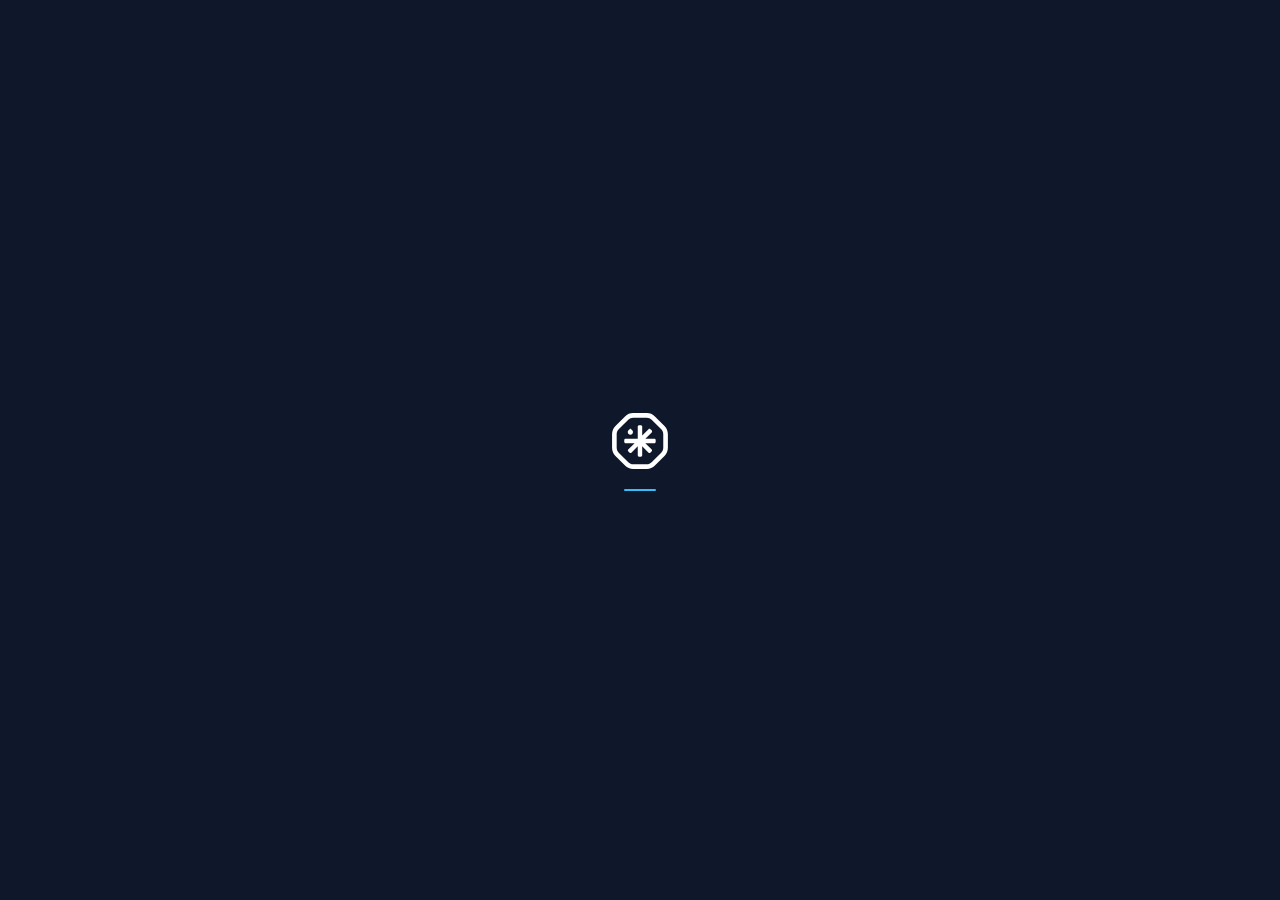
==== index.html @ bc92ab85 "feat: update the camera chip firmware over USB from the phone The Himax WE-I Plus of the AIS01 could" ====
<!DOCTYPE html>
<html lang="en">
<head>
    <meta charset="UTF-8">
    <meta name="viewport" content="width=device-width, initial-scale=1.0, user-scalable=no">
    <meta name="apple-mobile-web-app-capable" content="yes">
    <meta name="mobile-web-app-capable" content="yes">
    <meta name="theme-color" content="#0f172a">
    <meta http-equiv="Cache-Control" content="no-cache, no-store, must-revalidate">
    <meta http-equiv="Pragma" content="no-cache">
    <meta http-equiv="Expires" content="0">
    <title>AIS01 Camera</title>
    <link rel="icon" type="image/svg+xml" href="waterplan-icon.svg">
    <link rel="apple-touch-icon" href="waterplan-icon.svg">
    <link rel="manifest" href="manifest.json">
    <style>
        /* The entry door. Self-contained so the calibration stylesheets stay
           untouched — this screen belongs to neither tunnel. */
        #job-chooser {
            display: flex; flex-direction: column; align-items: center;
            justify-content: center; gap: 14px; padding: 24px 20px;
        }
        /* The name of the thing in your hand, so the door says what it opens. */
        .job-brand-name {
            margin: 0 0 4px; color: #e2e8f0;
            font-size: 15px; font-weight: 600; letter-spacing: 0.5px;
        }
        /*
         * These read as panels unless they are given the two things a phone
         * uses to tell a button from a box: a surface that sits above the page
         * rather than in it, and something on the right that says it leads
         * somewhere. Flat cards on a dark background are indistinguishable from
         * the information panels this app is otherwise full of.
         */
        .job-btn {
            position: relative;
            width: 100%; max-width: 320px; padding: 18px 40px 18px 20px;
            display: flex; align-items: center;
            border: 1px solid #475569; border-radius: 12px;
            background: #273549; color: #e2e8f0; text-align: left;
            box-shadow: inset 0 1px 0 rgba(255,255,255,0.06),
                        0 2px 8px rgba(0,0,0,0.35);
            -webkit-tap-highlight-color: transparent;
        }
        .job-btn::after {
            content: '›';
            position: absolute; right: 18px; top: 50%; transform: translateY(-52%);
            color: #94a3b8; font-size: 22px; line-height: 1;
        }
        /* Pressed = down: the shadow goes away, the surface darkens. */
        .job-btn:active {
            background: #1e293b; box-shadow: none; transform: translateY(1px);
        }
        .job-btn-main { font-size: 17px; font-weight: 600; }
        .job-back {
            align-self: flex-start; margin-bottom: 10px; padding: 6px 2px;
            background: none; border: none; color: #64748b; font-size: 13px;
        }
        .app-version-line {
            margin-top: 18px; font-size: 11px; color: #475569;
            font-family: ui-monospace, Menlo, monospace; text-align: center;
        }
        /* Pinned to the bottom of the screen rather than trailing the buttons:
           it must be findable without being part of the choice. Hidden with the
           door, since a fixed child of a hidden parent is hidden too. */
        #job-chooser .app-version-line {
            position: fixed; left: 0; right: 0; bottom: 14px;
            margin-top: 0; text-align: center;
        }
    </style>
    <script>
    // Cache-bust: append timestamp to CSS/JS so browser always fetches fresh
    var v = Date.now();
    document.write('<link rel="stylesheet" href="styles/base.css?v=' + v + '">');
    document.write('<link rel="stylesheet" href="styles/layout.css?v=' + v + '">');
    document.write('<link rel="stylesheet" href="styles/components.css?v=' + v + '">');
    document.write('<link rel="stylesheet" href="styles/overlays.css?v=' + v + '">');
    </script>
</head>
<body>
    <!-- Splash screen (inline styles — no external CSS dependency) -->
    <div id="splash" style="position:fixed;inset:0;z-index:100;background:#0f172a;display:flex;flex-direction:column;align-items:center;justify-content:center;gap:16px;">
        <svg width="64" height="64" viewBox="0 0 236 236" xmlns="http://www.w3.org/2000/svg">
            <rect width="236" height="236" rx="40" fill="#0f172a"/>
            <g transform="translate(15 15)">
                <rect width="206" height="206" rx="32" fill="#0f172a"/>
                <path fill="#fff" d="M74.3 76.9c3.7-3.7 3.7-9.8 0-13.6l-6.8-6.8-6.8 6.8c-3.7 3.7-3.7 9.8 0 13.6 3.8 3.8 9.9 3.8 13.6 0"/>
                <path fill="#fff" d="M158 12.5C150 4.4 139.3 0 127.9 0h-50c-11.3 0-22 4.4-30.1 12.5L12.5 47.8C4.4 55.9 0 66.5 0 77.9v50C0 139.3 4.4 150 12.5 158l35.3 35.3c8 8 18.7 12.5 30.1 12.5h50c11.4 0 22.1-4.4 30.1-12.5l35.3-35.3c8-8 12.5-18.7 12.5-30.1v-50c0-11.4-4.4-22.1-12.5-30.1zm30.8 115.4c0 6.8-2.7 13.3-7.5 18.1L146 181.3c-4.8 4.8-11.3 7.5-18.1 7.5h-50c-6.8 0-13.3-2.7-18.1-7.5L24.5 146c-4.8-4.8-7.5-11.3-7.5-18.1v-50c0-6.8 2.7-13.3 7.5-18.1l35.3-35.3c4.8-4.8 11.3-7.5 18.1-7.5h50c6.8 0 13.3 2.7 18.1 7.5l35.3 35.3c4.8 4.8 7.5 11.3 7.5 18.1z"/>
                <path fill="#fff" d="M156 94.7h-33.3l23.5-23.5c1.8-1.8 1.9-4.7.2-6.6-.8-.9-1.7-1.8-2.5-2.7-.9-.9-1.8-1.7-2.7-2.5-1.9-1.7-4.8-1.6-6.6.2l-23.5 23.5V49.8c0-2.5-2-4.6-4.5-4.8-2.4-.2-5-.2-7.4 0-2.5.2-4.5 2.3-4.5 4.8v44.9H49.8c-2.5 0-4.6 2-4.8 4.5-.1 1.2-.1 2.5-.1 3.7s0 2.5.1 3.7c.2 2.5 2.3 4.5 4.8 4.5h33.3l-23.5 23.5c-1.8 1.8-1.9 4.7-.2 6.6.8.9 1.7 1.8 2.5 2.7.9.9 1.8 1.7 2.7 2.5 1.9 1.7 4.8 1.6 6.6-.2l23.5-23.5V156c0 2.5 2 4.6 4.5 4.8s4.9.2 7.4 0 4.5-2.3 4.5-4.8v-33.3l23.5 23.5c1.8 1.8 4.7 1.9 6.6.2.9-.8 1.8-1.7 2.7-2.5.9-.9 1.7-1.8 2.5-2.7 1.7-1.9 1.6-4.8-.2-6.6l-23.5-23.5H156c2.5 0 4.6-2 4.8-4.5.1-1.2.1-2.4.1-3.7 0-1.2 0-2.5-.1-3.7-.2-2.5-2.3-4.5-4.8-4.5"/>
            </g>
        </svg>
        <div style="width:32px;height:2px;border-radius:1px;background:rgba(56,189,248,0.15);overflow:hidden;">
            <div style="width:100%;height:100%;background:#38bdf8;animation:splash-load 1.2s ease-in-out infinite;transform-origin:left;">
            </div>
        </div>
        <style>@keyframes splash-load{0%{transform:scaleX(0)}50%{transform:scaleX(1)}100%{transform:scaleX(0);transform-origin:right}}</style>
    </div>

    <!-- Top status bar. Hidden here rather than by the script that opens the
         door, because the script runs after a module import and the bar would
         be painted, then removed — a flicker on every launch. The calibration
         tunnel turns it back on as it opens. -->
    <header id="topbar" style="display:none;">
        <div id="status-dot"></div>
        <div id="stats">Disconnected</div>
        <button id="btn-stop" onclick="stopConnection()" aria-label="Disconnect">
            <svg width="13" height="13" viewBox="0 0 16 16" fill="none" style="vertical-align:-1px;margin-right:4px;"><path d="M1.138.195a.667.667 0 1 0-.943.943l14.667 14.667a.667.667 0 1 0 .943-.943l-4.637-4.636a4 4 0 0 0 .997-.728l2-2 .008-.008a4 4 0 0 0-5.656-5.656l-.007.007-1.147 1.14a.667.667 0 0 0 .94.945L9.446 2.79a2.667 2.667 0 0 1 3.772 3.77l-1.996 1.995a2.7 2.7 0 0 1-1.07.654L3.635 2.693l-.02-.021zm2.145 6.859a.667.667 0 1 1 .943.943L2.782 9.44a2.667 2.667 0 0 0 3.77 3.77l1.137-1.135a.667.667 0 0 1 .942.943l-1.14 1.14-.008.008A4 4 0 0 1 1.827 8.51z" fill="currentColor"/></svg>Disconnect
        </button>
        <button id="btn-menu" class="icon-btn" onclick="toggleDrawer()" aria-label="Menu">
            <svg width="22" height="22" viewBox="0 0 24 24" fill="none" stroke="currentColor" stroke-width="2" stroke-linecap="round"><line x1="3" y1="6" x2="21" y2="6"/><line x1="3" y1="12" x2="21" y2="12"/><line x1="3" y1="18" x2="21" y2="18"/></svg>
        </button>
    </header>

    <!-- Camera viewer (fills screen) -->
    <main id="viewer">
        <!-- Mode title (floating over viewer, top) -->
        <style>
            @keyframes ar-fade-in { from { opacity:0; transform:translateY(-4px); } to { opacity:1; transform:translateY(0); } }
            .ar-glow { text-shadow: 0 0 12px rgba(56,189,248,0.4), 0 0 24px rgba(56,189,248,0.15); }
            .ar-text { animation: ar-fade-in 0.4s ease-out; }
            .ar-dim { text-shadow: 0 0 8px rgba(56,189,248,0.2); animation: ar-fade-in 0.5s ease-out; }
            .ar-separator { background: linear-gradient(90deg, transparent, rgba(56,189,248,0.15), transparent); height:1px; margin:6px auto; width:60%; }
        </style>
        <div id="mode-title" class="mode-title-container">
            <div id="mode-title-name" class="mode-title-name ar-glow ar-text"></div>
            <div class="mode-title-sep"></div>
            <div id="mode-title-desc" class="mode-title-desc ar-dim"></div>
        </div>
        <img id="cam" />
        <canvas id="overlay-canvas"></canvas>
        <canvas id="calib-canvas"></canvas>
        <!-- Digit picker -->
        <div id="digit-picker" class="viewer-overlay viewer-overlay--tall" style="display:none;">
            <div class="hint-inner">
                <div class="hint-title">1. Select number of digits</div>
                <div class="hint-subtitle">How many digit windows does the meter have?</div>
                <div id="digit-options" class="digit-options"></div>
            </div>
        </div>
        <!-- Calibration ROI hint -->
        <div id="calib-hint" class="viewer-overlay viewer-overlay--tall" style="display:none;">
            <div class="hint-inner">
                <div class="hint-title">2. Align ROI with meter digits and apply calibration</div>
                <div class="hint-subtitle">Match the selector edges tightly to the digit borders</div>
                <div id="calib-hint-svg" style="display:flex; justify-content:center;"></div>
            </div>
        </div>
        <!-- Installation hint -->
        <div id="install-hint" class="viewer-overlay viewer-overlay--tall" style="display:none;">
            <div class="hint-inner hint-inner--padded">
                <div class="hint-title" style="padding-left:0;">Position camera over the meter</div>
                <div class="hint-desc">Center all digit windows in the frame. Use <span class="hint-desc-hl">Full Image</span> to verify, then <span class="hint-desc-hl">ROI</span> to preview the reading area.</div>
            </div>
        </div>
        <!-- Settings hint -->
        <div id="settings-hint" class="viewer-overlay viewer-overlay--tall" style="display:none;">
            <div class="hint-inner hint-inner--padded">
                <div class="hint-title" style="padding-left:0;">Adjust camera sensor settings</div>
                <div class="hint-desc"><span class="hint-desc-hl">Brightness</span> sets exposure target. <span class="hint-desc-hl">Max Gain</span> limits amplification in low light. <span class="hint-desc-hl">AE Speed</span> controls adaptation speed.</div>
            </div>
        </div>
        <!-- Calibration in-progress -->
        <div id="calib-progress" class="viewer-overlay viewer-overlay--tall viewer-overlay--progress" style="display:none;">
            <div class="calib-progress-inner">
                <div class="calib-progress-title">Applying calibration...</div>
                <div class="setup-ring-wrap calib-progress-ring">
                    <div class="calib-progress-spinner"></div>
                </div>
                <div id="calib-progress-status" class="calib-progress-status">Sending ROI data to device...</div>
            </div>
        </div>
        <!-- Coordinates picker -->
        <div id="coords-picker" class="viewer-overlay" style="display:none; padding:20px 12px 16px; text-align:center;">
            <div class="picker-title">Calibration Coordinates</div>
            <div id="coords-display" class="coords-display"></div>
        </div>
        <!-- Calibration confirm -->
        <div id="confirm-picker" class="viewer-overlay" style="display:none; padding:20px 0 16px; text-align:center;">
            <div class="picker-title">Apply calibration to device?</div>
            <div class="picker-subtitle">This will update the camera ROI settings</div>
            <div class="picker-actions">
                <button id="confirm-help" class="picker-btn-help" onclick="showCalibHintFromConfirm()">?</button>
                <button id="confirm-no" class="picker-btn-cancel">Cancel</button>
                <button id="confirm-yes" class="picker-btn-confirm">Confirm</button>
            </div>
        </div>
        <!-- Calibration positioning hint (shown on first rect move) -->
        <div id="connect-screen">
            <!--
              Phase 0: which DEVICE is in your hand, before anything else.

              These are not two views of one product. They are two different
              devices running two different firmwares: a camera on our custom
              build (AT+INSTALL, AT+SETROI), and a node on Dragino v1.3
              (AT+CERTMOD, AT+CFG). The two are never used at the same time.

              Asking "how do you connect" first let someone land in a flow
              waiting for banners their unit will never print. Transport cannot
              be the discriminator anyway — Bluetooth serves both.

              So each card names its job and nothing else. The question this
              screen used to ask — "which device do you have?" — was answered by
              the two answers under it, and every line that was tried underneath
              them explained a screen that explains itself once you are in it.
              Two words each is the whole decision.
            -->
            <div id="job-chooser">
                <p class="job-brand-name">AIS01-CB</p>
                <button id="job-calibrate" class="job-btn">
                    <span class="job-btn-main">Calibrate camera</span>
                </button>
                <button id="job-provision" class="job-btn">
                    <span class="job-btn-main">Configure node</span>
                </button>
                <!--
                  Not for the person holding the phone: for us. It is how we
                  find out whether what we just shipped is what they are
                  running, so it has to be present and has to be ignorable —
                  which is the bottom of the screen, and nowhere else.
                -->
                <span id="app-version-job" class="app-version-line"></span>
            </div>

            <!-- Phase 1: Choose connection method. Hidden until the job is
                 picked; every existing show/hide of this element still works,
                 because by the time they run the job is already chosen. -->
            <div id="connect-chooser" style="display:none;">
                <button id="job-back" class="job-back">← back</button>
                <button id="ble-btn" class="connect-btn connect-btn-primary" onclick="toggleBLE()">Connect via Bluetooth</button>
                <button id="big-btn" class="connect-btn connect-btn-secondary" onclick="toggleConnection()">Connect via USB</button>
                <button id="ota-btn" class="connect-btn connect-btn-secondary">Update firmware over USB</button>
                <p id="message" style="display:none;"></p>
                <!--
                  Filled from modules/version.js after the modules load. If this
                  stays empty, the shell rendered but the modules did not — which
                  is itself the answer to "why does this look old?".
                -->
                <p id="app-version" style="margin-top:18px;font-size:11px;color:#475569;font-family:ui-monospace,Menlo,monospace;text-align:center;"></p>
            </div>

            <div id="ota-panel" class="ota-panel">
                <button id="ota-back" class="job-back">← back</button>
                <div class="ota-title">Update firmware over USB</div>
                <div class="ota-subtitle">Camera chip (Himax WE-I) through the USB converter</div>
                <label class="ota-file">
                    <span class="ota-file-label">layout.bin</span>
                    <span id="ota-layout-name" class="ota-file-name">Choose file</span>
                    <input id="ota-layout" type="file">
                </label>
                <label class="ota-file">
                    <span class="ota-file-label">output.img</span>
                    <span id="ota-image-name" class="ota-file-name">Choose file</span>
                    <input id="ota-image" type="file">
                </label>
                <div id="ota-parts" class="ota-parts"></div>
                <button id="ota-start" class="connect-btn connect-btn-primary" disabled>Update</button>
                <div class="ota-progress"><div id="ota-bar" class="ota-bar"></div></div>
                <p id="ota-status" class="ota-status"></p>
            </div>

            <!-- USB session ended screen -->
            <div id="usb-end-panel" class="usb-end-panel">
                <div class="usb-end-header">
                    <div class="usb-end-icon">
                        <svg width="28" height="28" viewBox="0 0 24 24" fill="none" stroke="#64748b" stroke-width="1.5" stroke-linecap="round" stroke-linejoin="round">
                            <path d="M18.36 6.64a9 9 0 1 1-12.73 0"/><line x1="12" y1="2" x2="12" y2="12"/>
                        </svg>
                    </div>
                    <div class="usb-end-title">Session Ended</div>
                    <div class="usb-end-subtitle">USB disconnected</div>
                </div>
                <div class="usb-end-actions">
                    <button id="usb-end-copy" class="usb-end-btn usb-end-btn--copy">Copy logs</button>
                    <button id="usb-end-back" class="usb-end-btn usb-end-btn--back">Back to main</button>
                </div>
            </div>

            <!-- Phase 1.5b: USB connect hint -->
            <div id="usb-hint" class="connect-hint">
                <div class="connect-hint-illustration">
                    <svg width="140" height="280" viewBox="0 0 140 280" xmlns="http://www.w3.org/2000/svg" role="img" aria-label="Connect USB cable">
                        <style>
                            .uv{stroke:#334155;stroke-width:1.5;fill:none;stroke-linecap:round;stroke-linejoin:round}
                            .ut{stroke:#475569;stroke-width:.75;fill:none;opacity:.5;stroke-linecap:round;stroke-linejoin:round}
                            .uh{stroke:#38bdf8;stroke-width:1.2;fill:none;opacity:.6;stroke-linecap:round}
                            .up{stroke:#38bdf8;stroke-width:1;fill:none;opacity:0;transform-box:fill-box;transform-origin:center;animation:uPulse 1.5s ease-out infinite}
                            @keyframes uPulse{0%{opacity:.4;transform:scale(.9)}50%{opacity:.8;transform:scale(1.05)}100%{opacity:.4;transform:scale(.9)}}
                        </style>
                        <!-- Device enclosure (top) -->
                        <rect class="uv" x="30" y="8" width="80" height="130" rx="10" ry="10"/>
                        <rect class="ut" x="40" y="18" width="60" height="110" rx="4" ry="4"/>
                        <!-- Camera lens -->
                        <circle class="ut" cx="70" cy="55" r="12"/>
                        <circle class="uv" cx="70" cy="55" r="6"/>
                        <!-- USB port on device -->
                        <rect class="uh" x="56" y="130" width="28" height="10" rx="2" ry="2"/>
                        <!-- Cable -->
                        <path class="uh" d="M70 140 L70 180" stroke-dasharray="4 3"/>
                        <!-- USB connector (animated) -->
                        <g>
                            <rect class="up" x="54" y="178" width="32" height="16" rx="3" ry="3"/>
                            <rect x="54" y="178" width="32" height="16" rx="3" ry="3" stroke="#38bdf8" stroke-width="1.2" fill="rgba(56,189,248,0.08)"/>
                            <rect x="60" y="182" width="6" height="8" rx="1" fill="rgba(56,189,248,0.3)"/>
                            <rect x="74" y="182" width="6" height="8" rx="1" fill="rgba(56,189,248,0.3)"/>
                        </g>
                        <!-- Arrow pointing up (plug in) -->
                        <path d="M70 210 L70 198" stroke="#38bdf8" stroke-width="1" stroke-linecap="round" opacity="0.5"/>
                        <path d="M65 203 L70 197 L75 203" stroke="#38bdf8" stroke-width="1" stroke-linecap="round" stroke-linejoin="round" fill="none" opacity="0.5"/>
                        <!-- Label -->
                        <text x="70" y="235" text-anchor="middle" fill="#94a3b8" font-family="-apple-system,sans-serif" font-size="11" font-weight="500">Connect USB probe</text>
                        <text x="70" y="252" text-anchor="middle" fill="#64748b" font-family="-apple-system,sans-serif" font-size="9">to camera FTDI port</text>
                    </svg>
                </div>
                <div class="pulse-dot-wrap"><div class="pulse-dot"></div></div>
            </div>

            <!-- Phase 1.5: Device reset hint -->
            <div id="reset-hint" class="connect-hint">
                <div class="connect-hint-illustration">
                    <svg width="140" height="340" viewBox="0 0 140 340" xmlns="http://www.w3.org/2000/svg" role="img" aria-labelledby="iot-reset-title">
                        <title id="iot-reset-title">IoT sensor node — press RESET</title>
                        <style>
                            .dv{stroke:#334155;stroke-width:1.5;fill:none;stroke-linecap:round;stroke-linejoin:round}
                            .dt{stroke:#475569;stroke-width:.75;fill:none;opacity:.5;stroke-linecap:round;stroke-linejoin:round}
                            .hi{stroke:#38bdf8;stroke-width:1;fill:none;opacity:.5;stroke-linecap:round;stroke-linejoin:round}
                            .rl{fill:#ef4444;opacity:.9;font-family:-apple-system,sans-serif;font-size:8px;font-weight:600;letter-spacing:.5px}
                            #reset-btn-svg{stroke:#ef4444;stroke-width:1.2;fill:rgba(239,68,68,.18);transform-box:fill-box;transform-origin:center;animation:rB 1.2s ease-in-out infinite}
                            .rp{stroke:#ef4444;stroke-width:1;fill:none;opacity:0;transform-box:fill-box;transform-origin:center;animation:rP 1.2s ease-out infinite}
                            .pi{stroke:#ef4444;stroke-width:1;fill:none;opacity:.75;stroke-linecap:round;animation:pI 1.2s ease-in-out infinite}
                            @keyframes rB{0%,100%{opacity:.6;transform:scale(1)}50%{opacity:1;transform:scale(1.1)}}
                            @keyframes rP{0%{opacity:.5;transform:scale(.8)}70%,100%{opacity:0;transform:scale(2)}}
                            @keyframes pI{0%,100%{opacity:.3;transform:translateY(-1px)}50%{opacity:.9;transform:translateY(2px)}}
                            @media(prefers-reduced-motion:reduce){#reset-btn-svg,.rp,.pi{animation:none}}
                        </style>
                        <g aria-hidden="true">
                            <!-- Antenna — long, straight, centered top -->
                            <rect class="dv" x="64" y="4" width="12" height="100" rx="6" ry="6"/>
                            <line class="dt" x1="64" y1="25" x2="76" y2="25"/>
                            <line class="dt" x1="64" y1="45" x2="76" y2="45"/>
                            <line class="dt" x1="64" y1="65" x2="76" y2="65"/>
                            <!-- Antenna base -->
                            <rect class="dv" x="58" y="100" width="24" height="12" rx="4" ry="4"/>
                            <!-- Enclosure — tall rectangle, rounded corners -->
                            <rect class="dv" x="20" y="112" width="100" height="168" rx="12" ry="12"/>
                            <!-- Screws (4 corners) -->
                            <circle class="dv" cx="34" cy="126" r="5"/><circle class="dt" cx="34" cy="126" r="1.5"/>
                            <circle class="dv" cx="106" cy="126" r="5"/><circle class="dt" cx="106" cy="126" r="1.5"/>
                            <circle class="dv" cx="34" cy="266" r="5"/><circle class="dt" cx="34" cy="266" r="1.5"/>
                            <circle class="dv" cx="106" cy="266" r="5"/><circle class="dt" cx="106" cy="266" r="1.5"/>
                            <!-- Internal line (lid seam) -->
                            <rect class="dt" x="30" y="134" width="80" height="138" rx="4" ry="4"/>
                            <!-- Push button (RESET) — animated -->
                            <circle class="rp" cx="70" cy="178" r="7"/>
                            <circle id="reset-btn-svg" cx="70" cy="178" r="7"/>
                            <path class="pi" d="M70 160V168"/><path class="pi" d="M66 165L70 169L74 165"/>
                            <text class="rl" x="82" y="181">RST</text>
                            <!-- LED indicator -->
                            <circle class="hi" cx="70" cy="203" r="3"/>
                            <!-- Bottom piece (valve/connector) -->
                            <rect class="dv" x="45" y="280" width="50" height="28" rx="4" ry="4"/>
                            <line class="dv" x1="55" y1="280" x2="55" y2="308"/>
                            <line class="dv" x1="85" y1="280" x2="85" y2="308"/>
                            <circle class="dt" cx="70" cy="294" r="4"/>
                            <!-- Side mounting tabs -->
                            <path class="dv" d="M20 180H14C11 180 9 178 9 175C9 172 11 170 14 170H20"/>
                            <path class="dv" d="M120 180H126C129 180 131 178 131 175C131 172 129 170 126 170H120"/>
                        </g>
                    </svg>
                </div>
                <div class="connect-hint-label">Press the RESET button</div>
                <div class="connect-hint-sublabel">The device will appear in the scan dialog</div>
                <div class="pulse-dot-wrap"><div class="pulse-dot"></div></div>
                <style>@keyframes pulse-dot{0%,100%{opacity:.3;transform:scale(1)}50%{opacity:1;transform:scale(1.5)}}</style>
            </div>

            <!-- Phase 2: BLE setup progress (shown after clicking Connect via Bluetooth) -->
            <div id="setup-panel" style="display:none; width:100%; max-width:500px; padding:0 20px; flex-direction:column; height:100%;">

                <style>
                    /* ── Setup panel: Apple-style animated ring ── */
                    .setup-ring-wrap {
                        position:relative; width:72px; height:72px; margin:0 auto 16px;
                    }
                    .setup-ring {
                        width:72px; height:72px; border-radius:50%;
                        border:2.5px solid rgba(56,189,248,0.12);
                        position:relative;
                    }
                    .setup-ring::before {
                        content:''; position:absolute; inset:-2.5px; border-radius:50%;
                        border:2.5px solid transparent; border-top-color:#38bdf8;
                        animation:setup-spin 1.2s linear infinite;
                    }
                    .setup-ring[data-state="connected"]::before { border-top-color:#22c55e; animation:none; border-color:#22c55e; }
                    .setup-ring[data-state="streaming"]::before { border-top-color:#22c55e; animation:none; border-color:#22c55e; }
                    .setup-ring[data-state="error"]::before { border-top-color:#ef4444; animation:none; border-color:rgba(239,68,68,0.3); }
                    .setup-ring[data-state="ended"]::before { border-top-color:#64748b; animation:none; border-color:rgba(100,116,139,0.3); }
                    @keyframes setup-spin { to { transform:rotate(360deg); } }

                    .setup-ring-icon {
                        position:absolute; inset:0; display:flex; align-items:center; justify-content:center;
                        color:#38bdf8; transition:color 0.4s, opacity 0.4s;
                    }
                    .setup-ring[data-state="connected"] .setup-ring-icon,
                    .setup-ring[data-state="streaming"] .setup-ring-icon { color:#22c55e; }
                    .setup-ring[data-state="error"] .setup-ring-icon { color:#ef4444; }
                    .setup-ring[data-state="ended"] .setup-ring-icon { color:#64748b; }

                    #setup-title {
                        font-size:17px; font-weight:700; color:#e2e8f0; text-align:center;
                        transition:color 0.3s;
                    }
                    #setup-instruction {
                        font-size:12px; color:#64748b; margin-top:6px; text-align:center;
                        transition:color 0.3s;
                    }

                    /* ── Steps: refined checklist ── */
                    #setup-steps {
                        margin:20px 0 16px; padding:0 4px;
                    }
                    .setup-step {
                        display:flex; align-items:center; gap:12px;
                        padding:9px 0; font-size:13px; color:#334155;
                        border-bottom:1px solid rgba(51,65,85,0.25);
                        transition:color 0.35s, opacity 0.35s;
                    }
                    .setup-step:last-child { border-bottom:none; }
                    .setup-step .step-icon {
                        width:22px; height:22px; border-radius:50%; font-size:0;
                        display:flex; align-items:center; justify-content:center;
                        flex-shrink:0; transition:all 0.35s;
                        border:1.5px solid #1e293b; background:transparent;
                    }
                    .setup-step.active { color:#e2e8f0; }
                    .setup-step.active .step-icon {
                        border-color:#38bdf8; background:rgba(56,189,248,0.1);
                        box-shadow:0 0 8px rgba(56,189,248,0.2);
                    }
                    .setup-step.active .step-icon::after {
                        content:''; width:6px; height:6px; border-radius:50%;
                        background:#38bdf8; animation:step-pulse 1.4s ease-in-out infinite;
                    }
                    .setup-step.done { color:#94a3b8; }
                    .setup-step.done .step-icon {
                        border-color:#22c55e; background:rgba(34,197,94,0.12);
                    }
                    .setup-step.done .step-icon::after {
                        content:''; display:block; width:10px; height:10px;
                        /* CSS checkmark */
                        background:none;
                    }
                    /* SVG checkmark injected via JS — fallback is the ✓ text */

                    @keyframes step-pulse {
                        0%,100% { opacity:0.4; transform:scale(0.8); }
                        50% { opacity:1; transform:scale(1.1); }
                    }
                </style>

                <!-- Status header with animated ring -->
                <div style="text-align:center; padding:28px 0 8px;">
                    <div class="setup-ring-wrap">
                        <div class="setup-ring" id="setup-ring" data-state="waiting">
                            <div class="setup-ring-icon" id="setup-ring-icon">
                                <svg width="28" height="28" viewBox="0 0 24 24" fill="none" stroke="currentColor" stroke-width="1.5" stroke-linecap="round" stroke-linejoin="round">
                                    <path d="M6.5 6.5c3-3 8-3 11 0s3 8 0 11-8 3-11 0"/>
                                    <path d="M6.5 6.5L3 3"/>
                                    <path d="M6.5 6.5V3"/>
                                    <path d="M6.5 6.5H3"/>
                                </svg>
                            </div>
                        </div>
                    </div>
                    <div id="setup-title">Connecting to Device</div>
                    <div id="setup-instruction">Reset the device and wait...</div>
                </div>

                <!-- Step checklist -->
                <div id="setup-steps">
                    <div class="setup-step" id="step-ble">
                        <span class="step-icon"></span>
                        <span class="step-text">BLE paired successfully</span>
                    </div>
                    <div class="setup-step" id="step-reconnect">
                        <span class="step-icon"></span>
                        <span class="step-text">GATT connection established</span>
                    </div>
                    <div class="setup-step" id="step-firmware">
                        <span class="step-icon"></span>
                        <span class="step-text">Firmware boot sequence</span>
                    </div>
                    <div class="setup-step" id="step-install">
                        <span class="step-icon"></span>
                        <span class="step-text">Calibration mode active</span>
                    </div>
                    <div class="setup-step" id="step-camera-init">
                        <span class="step-icon"></span>
                        <span class="step-text">Camera powering on</span>
                    </div>
                    <div class="setup-step" id="step-camera">
                        <span class="step-icon"></span>
                        <span class="step-text">Camera streaming</span>
                    </div>
                </div>

                <!-- Reconnect hint card (shown after repeated GATT failures) -->
                <div id="reconnect-hint" class="reconnect-overlay" style="display:none;">
                    <div class="reconnect-card">
                        <div class="connect-hint-illustration" style="margin-bottom:18px;">
                            <svg width="70" height="170" viewBox="0 0 140 340" xmlns="http://www.w3.org/2000/svg" role="img" aria-label="Press RESET on the device">
                                <style>
                                    .dv2{stroke:var(--border);stroke-width:1.5;fill:none;stroke-linecap:round;stroke-linejoin:round}
                                    .dt2{stroke:var(--muted);stroke-width:.75;fill:none;opacity:.5;stroke-linecap:round;stroke-linejoin:round}
                                    #reset-btn-hint{stroke:var(--danger);stroke-width:1.2;fill:rgba(239,68,68,.18);transform-box:fill-box;transform-origin:center;animation:rBh 1.2s ease-in-out infinite}
                                    .rph{stroke:var(--danger);stroke-width:1;fill:none;opacity:0;transform-box:fill-box;transform-origin:center;animation:rPh 1.2s ease-out infinite}
                                    .pih{stroke:var(--danger);stroke-width:1;fill:none;opacity:.75;stroke-linecap:round;animation:pIh 1.2s ease-in-out infinite}
                                    .rlh{fill:var(--danger);opacity:.9;font-family:-apple-system,sans-serif;font-size:8px;font-weight:600;letter-spacing:.5px}
                                    @keyframes rBh{0%,100%{opacity:.6;transform:scale(1)}50%{opacity:1;transform:scale(1.1)}}
                                    @keyframes rPh{0%{opacity:.5;transform:scale(.8)}70%,100%{opacity:0;transform:scale(2)}}
                                    @keyframes pIh{0%,100%{opacity:.3;transform:translateY(-1px)}50%{opacity:.9;transform:translateY(2px)}}
                                </style>
                                <rect class="dv2" x="64" y="4" width="12" height="100" rx="6" ry="6"/>
                                <line class="dt2" x1="64" y1="25" x2="76" y2="25"/>
                                <line class="dt2" x1="64" y1="45" x2="76" y2="45"/>
                                <line class="dt2" x1="64" y1="65" x2="76" y2="65"/>
                                <rect class="dv2" x="58" y="100" width="24" height="12" rx="4" ry="4"/>
                                <rect class="dv2" x="20" y="112" width="100" height="168" rx="12" ry="12"/>
                                <circle class="dv2" cx="34" cy="126" r="5"/><circle class="dt2" cx="34" cy="126" r="1.5"/>
                                <circle class="dv2" cx="106" cy="126" r="5"/><circle class="dt2" cx="106" cy="126" r="1.5"/>
                                <circle class="dv2" cx="34" cy="266" r="5"/><circle class="dt2" cx="34" cy="266" r="1.5"/>
                                <circle class="dv2" cx="106" cy="266" r="5"/><circle class="dt2" cx="106" cy="266" r="1.5"/>
                                <rect class="dt2" x="30" y="134" width="80" height="138" rx="4" ry="4"/>
                                <circle class="rph" cx="70" cy="178" r="7"/>
                                <circle id="reset-btn-hint" cx="70" cy="178" r="7"/>
                                <path class="pih" d="M70 160V168"/><path class="pih" d="M66 165L70 169L74 165"/>
                                <text class="rlh" x="82" y="181">RST</text>
                                <circle class="dv2" cx="70" cy="203" r="3" stroke="var(--accent)" opacity=".5"/>
                                <rect class="dv2" x="45" y="280" width="50" height="28" rx="4" ry="4"/>
                                <line class="dv2" x1="55" y1="280" x2="55" y2="308"/>
                                <line class="dv2" x1="85" y1="280" x2="85" y2="308"/>
                                <circle class="dt2" cx="70" cy="294" r="4"/>
                                <path class="dv2" d="M20 180H14C11 180 9 178 9 175C9 172 11 170 14 170H20"/>
                                <path class="dv2" d="M120 180H126C129 180 131 178 131 175C131 172 129 170 126 170H120"/>
                            </svg>
                        </div>
                        <div style="font-size:15px; font-weight:700; color:var(--text); margin-bottom:6px;">Connection lost</div>
                        <div style="font-size:12px; color:var(--text2); line-height:1.5; text-align:center;">Press the <span style="color:var(--danger); font-weight:600;">RESET</span> button<br>on the device</div>
                    </div>
                </div>

                <!-- Bottom actions (back to main, etc.) -->
                <div id="setup-bottom-actions" style="padding:12px 0; display:none;"></div>
            </div>

            <!-- Skeleton transition -->
            <div id="skeleton-transition" class="skeleton-transition" style="display:none;">
                <div class="skel-title-area">
                    <div class="skel-bar" style="width:140px; height:12px; margin:0 auto;"></div>
                </div>
                <div class="skel-camera-area">
                    <div class="skel-bar skel-camera-placeholder"></div>
                </div>
                <div class="skel-mode-area">
                    <div class="skel-btn-row">
                        <div class="skel-btn-placeholder"></div>
                        <div class="skel-btn-placeholder"></div>
                    </div>
                </div>
                <div class="skel-tabs">
                    <div class="skel-tab"><div class="skel-bar skel-tab-icon"></div></div>
                    <div class="skel-tab"><div class="skel-bar skel-tab-icon"></div></div>
                    <div class="skel-tab"><div class="skel-bar skel-tab-icon"></div></div>
                </div>
            </div>
        </div>
    </main>

    <!-- Mode-specific content area (visible when connected) -->
    <div id="mode-area">
        <!-- Installation panel -->
        <div id="panel-validate" class="mode-panel active">
            <div class="panel-btn-row">
                <button class="seg-btn active panel-btn" id="btnFullPanel" onclick="switchImageMode('FULL')"><span class="panel-btn-label">Select Full Image</span></button>
                <button class="seg-btn panel-btn" id="btnROIPanel" onclick="switchImageMode('ROI')"><span class="panel-btn-label">Select ROI Image</span></button>
                <button class="seg-btn panel-btn btn-led" id="btnLEDPanel" onclick="toggleLED()" aria-label="Camera light"><span class="panel-btn-label">Light Off</span></button>
            </div>
        </div>
        <!-- Calibrate panel -->
        <div id="panel-calibrate" class="mode-panel">
            <div id="calib-reading" style="padding:4px 0 6px;">
                <span id="calib-reading-label" style="font-size:9px; color:var(--muted); text-transform:uppercase; letter-spacing:.5px;">AI Reading</span>
                <span id="calib-ai-value" style="font-size:28px;">--</span>
            </div>
            <div id="calib-controls" class="panel-btn-row">
                <button id="btn-digit-picker" class="panel-btn" onclick="cycleDigits(event)">
                    <span id="digit-btn-label" class="panel-btn-label">6 Digits</span>
                </button>
                <button id="btn-coords-picker" class="panel-btn" onclick="toggleCoordsPicker(event)">
                    <span class="panel-btn-label">View</span>
                    <span class="panel-btn-label">Coordinates</span>
                </button>
                <button id="btn-calibrate" class="panel-btn" onclick="showCalibConfirm(event)" disabled>
                    <span class="panel-btn-label">Apply</span>
                    <span class="panel-btn-label">Calibration</span>
                </button>
                <button id="btnLEDCalib" class="seg-btn panel-btn btn-led" onclick="toggleLED()" aria-label="Camera light">
                    <span class="panel-btn-label">Light Off</span>
                </button>
            </div>
        </div>
        <!-- Settings panel -->
        <div id="panel-settings" class="mode-panel">
            <div class="settings-body">
                <div id="calib-coords" style="display:none;"></div>
                <div class="sensor-ctrl">
                    <span class="ctrl-label">Brightness</span>
                    <div class="ctrl-row">
                        <button class="ctrl-btn" disabled>&minus;</button>
                        <span class="ctrl-val" id="ctrl-val-AE_TARGET">100</span>
                        <button class="ctrl-btn" disabled>+</button>
                    </div>
                </div>
                <div class="sensor-ctrl">
                    <span class="ctrl-label">Max Gain</span>
                    <div class="ctrl-row">
                        <button class="ctrl-btn" disabled>&minus;</button>
                        <span class="ctrl-val" id="ctrl-val-MAX_AGAIN">4</span>
                        <button class="ctrl-btn" disabled>+</button>
                    </div>
                </div>
                <div class="sensor-ctrl">
                    <span class="ctrl-label">AE Speed</span>
                    <div class="ctrl-row">
                        <button class="ctrl-btn" disabled>&minus;</button>
                        <span class="ctrl-val" id="ctrl-val-T_DAMPING">32</span>
                        <button class="ctrl-btn" disabled>+</button>
                    </div>
                </div>
                <!-- Advanced register access -->
                <details class="adv-section">
                    <summary>Advanced</summary>
                    <div class="field-row">
                        <label>Addr</label>
                        <input type="text" id="advRegAddr" value="0x0000" maxlength="6" placeholder="0x0000">
                    </div>
                    <div class="field-row">
                        <label>Value</label>
                        <input type="text" id="advRegVal" value="0x00" maxlength="4" placeholder="0x00">
                    </div>
                    <div class="adv-btns">
                        <button class="drawer-btn" onclick="onAdvancedReadRegister()">Read</button>
                        <button class="drawer-btn" onclick="onWriteRegister()">Write</button>
                    </div>
                </details>
                <div class="wip-notice">
                    <small class="wip-badge">WIP</small> Stepper controls pending hardware verification
                </div>
            </div>
        </div>
    </div>

    <!-- Mode selector strip (visible when connected) -->
    <nav id="mode-selector">
        <button class="mode-tab active" data-mode="validate" onclick="switchMode('validate')" aria-label="Installation"><svg width="22" height="22" viewBox="0 0 24 24" fill="none"><path fill-rule="evenodd" clip-rule="evenodd" d="M8.168 2.445A1 1 0 0 1 9 2h6a1 1 0 0 1 .832.445L17.535 5H21a3 3 0 0 1 3 3v11a3 3 0 0 1-3 3H3a3 3 0 0 1-3-3V8a3 3 0 0 1 3-3h3.465zM9.535 4 7.832 6.555A1 1 0 0 1 7 7H3a1 1 0 0 0-1 1v11a1 1 0 0 0 1 1h18a1 1 0 0 0 1-1V8a1 1 0 0 0-1-1h-4a1 1 0 0 1-.832-.445L14.465 4zM12 10a3 3 0 1 0 0 6 3 3 0 0 0 0-6m-5 3a5 5 0 1 1 10 0 5 5 0 0 1-10 0" fill="currentColor"/></svg></button>
        <button class="mode-tab" data-mode="calibrate" onclick="switchMode('calibrate')" aria-label="Calibration"><svg width="22" height="22" viewBox="0 0 24 24" fill="none"><path fill-rule="evenodd" clip-rule="evenodd" d="M3.055 11H6a1 1 0 1 1 0 2H3.055A9.004 9.004 0 0 0 11 20.945V18a1 1 0 1 1 2 0v2.945A9.004 9.004 0 0 0 20.945 13H18a1 1 0 1 1 0-2h2.945A9.004 9.004 0 0 0 13 3.055V6a1 1 0 1 1-2 0V3.055A9.004 9.004 0 0 0 3.055 11M1 12C1 5.925 5.925 1 12 1s11 4.925 11 11-4.925 11-11 11S1 18.075 1 12" fill="currentColor"/></svg></button>
        <button class="mode-tab" data-mode="settings" onclick="switchMode('settings')" aria-label="Settings"><svg width="22" height="22" viewBox="0 0 24 24" fill="none"><path fill-rule="evenodd" clip-rule="evenodd" d="M12 2a1 1 0 0 0-1 1v.174a2.65 2.65 0 0 1-1.606 2.425 1 1 0 0 1-.264.073 2.65 2.65 0 0 1-2.73-.607l-.007-.008-.06-.06a1.003 1.003 0 0 0-1.415 0h-.001a1 1 0 0 0 0 1.415l.068.069a2.65 2.65 0 0 1 .542 2.894 2.65 2.65 0 0 1-2.414 1.705H3a1 1 0 0 0 0 2h.174a2.65 2.65 0 0 1 2.423 1.601 2.65 2.65 0 0 1-.532 2.918l-.008.008-.06.06a1.003 1.003 0 0 0-.217 1.09 1 1 0 0 0 .217.325v.001a.999.999 0 0 0 1.415 0l.069-.068a2.65 2.65 0 0 1 2.894-.543 2.65 2.65 0 0 1 1.705 2.415V21a1 1 0 0 0 2 0v-.174a2.65 2.65 0 0 1 1.601-2.423 2.65 2.65 0 0 1 2.918.532l.008.008.06.06a1.002 1.002 0 0 0 1.415 0h.001a1 1 0 0 0 0-1.416l-.068-.068a2.65 2.65 0 0 1-.532-2.918A2.65 2.65 0 0 1 20.906 13H21a1 1 0 0 0 0-2h-.174a2.65 2.65 0 0 1-2.425-1.606.999.999 0 0 1-.073-.264 2.65 2.65 0 0 1 .607-2.73l.008-.007.06-.06a1.002 1.002 0 0 0 0-1.415v-.001a1 1 0 0 0-1.416 0l-.068.068a2.65 2.65 0 0 1-2.918.532A2.65 2.65 0 0 1 13 3.094V3a1 1 0 0 0-1-1ZM12 10a2 2 0 1 0 0 4 2 2 0 0 0 0-4Zm-4 2a4 4 0 1 1 8 0 4 4 0 0 1-8 0Z" fill="currentColor"/></svg></button>
    </nav>

    <!-- Slide-out drawer -->
    <div id="drawer-overlay" onclick="toggleDrawer()"></div>
    <aside id="drawer">
        <div class="drawer-header">
            <h2>Settings</h2>
            <button class="icon-btn" onclick="toggleDrawer()" aria-label="Close">
                <svg width="22" height="22" viewBox="0 0 24 24" fill="none" stroke="currentColor" stroke-width="2" stroke-linecap="round"><line x1="18" y1="6" x2="6" y2="18"/><line x1="6" y1="6" x2="18" y2="18"/></svg>
            </button>
        </div>
        <div class="drawer-content">
            <!-- Log Section -->
            <div class="drawer-section" style="flex:1; display:flex; flex-direction:column;">
                <div id="section-log" style="flex:1; overflow:hidden; display:flex; flex-direction:column;">
                    <div style="display:flex; justify-content:space-between; align-items:center; padding:10px 12px 8px; border-bottom:1px solid var(--border);">
                        <span style="font-size:13px; color:var(--text2); font-weight:600;">Device Log</span>
                        <div style="display:flex; gap:4px;">
                            <button onclick="copyLogs(event)" style="font-size:10px; padding:2px 8px; background:#374151; color:#94a3b8; border:1px solid #475569; border-radius:4px; cursor:pointer; transition:all 0.15s;">Copy</button>
                            <button onclick="toggleLogPanel()" id="btn-minimize-log" style="font-size:10px; padding:2px 8px; background:#374151; color:#94a3b8; border:1px solid #475569; border-radius:4px; cursor:pointer;">▾</button>
                        </div>
                    </div>
                    <div id="log" style="flex:1; overflow-y:auto; user-select:text; -webkit-user-select:text;"></div>
                </div>
            </div>
        </div>
    </aside>

    <script>
    // Ensure service worker is active before loading modules,
    // so all JS fetches bypass browser cache via sw.js.
    (async () => {
        if ('serviceWorker' in navigator) {
            await navigator.serviceWorker.register('sw.js');
            if (!navigator.serviceWorker.controller) {
                await new Promise(r => navigator.serviceWorker.addEventListener('controllerchange', r));
            }
        }
        await import('./app.js');

        /* Rendered from a module, on purpose: modules come through the service
         * worker with no-store, so this number is always the deployed one. If
         * it disagrees with what you just shipped, the HTML shell is cached —
         * not the code. */
        const { VERSION } = await import('./modules/version.js');
        for (const id of ['app-version', 'app-version-job']) {
            const badge = document.getElementById(id);
            if (badge) badge.textContent = `v${VERSION}`;
        }

        /*
         * The door. It only ever shows or hides — it never touches the
         * calibration flow, which continues to own #connect-chooser exactly as
         * before. Choosing the node leaves this page entirely: the two tunnels
         * do not share a screen, because they do not share a device.
         */
        const jobs = document.getElementById('job-chooser');
        const transports = document.getElementById('connect-chooser');

        /*
         * The status bar belongs to a session, and on this screen there is no
         * session to have a status. It reported "Disconnected" — the only thing
         * it can ever say here — next to a menu whose Device Log is empty until
         * a device exists. Both read as something being wrong before anything
         * has been attempted, so the door shows neither and the tunnel behind
         * it shows both, unchanged.
         */
        const topbar = document.getElementById('topbar');
        const setChrome = on => { if (topbar) topbar.style.display = on ? '' : 'none'; };

        const showJobs = () => {
            jobs.style.display = 'flex';
            transports.style.display = 'none';
            setChrome(false);
        };
        document.getElementById('job-calibrate').onclick = () => {
            jobs.style.display = 'none';
            transports.style.display = 'flex';
            setChrome(true);
        };
        document.getElementById('job-provision').onclick = () => {
            location.href = 'provision.html';
        };
        document.getElementById('job-back').onclick = showJobs;

        /* ?mock drives the calibration flow directly — keep it landing where
         * it always did rather than behind a door it never expected, status bar
         * included. */
        if (new URLSearchParams(location.search).has('mock')) {
            jobs.style.display = 'none';
            setChrome(true);
        }

        const splash = document.getElementById('splash');
        if (splash) {
            splash.style.transition = 'opacity 0.3s ease-out';
            splash.style.opacity = '0';
            setTimeout(() => splash.remove(), 300);
        }
    })();
    </script>
</body>
</html>
---- styles/base.css ----
* { box-sizing: border-box; margin: 0; padding: 0; }

:root {
    --bg: #0f172a;
    --surface: #1e293b;
    --elevated: #334155;
    --accent: #38bdf8;
    --accent-bg: rgba(56, 189, 248, 0.12);
    --text: #f1f5f9;
    --text2: #94a3b8;
    --muted: #64748b;
    --border: #334155;
    --danger: #ef4444;
}

html, body {
    height: 100%;
    height: 100dvh;
    overflow: hidden;
    touch-action: manipulation;
}

body {
    background: #000;
    color: var(--text);
    font-family: -apple-system, system-ui, sans-serif;
    display: flex;
    flex-direction: column;
    -webkit-user-select: none;
    user-select: none;
}
---- styles/layout.css ----
/* ─── Top bar ─── */
#topbar {
    flex-shrink: 0;
    height: 44px;
    padding: 0 12px;
    display: flex;
    align-items: center;
    gap: 8px;
    background: var(--bg);
    border-bottom: 1px solid var(--border);
    z-index: 10;
}

/* ─── Stop button in topbar (hidden when disconnected) ─── */
#btn-stop {
    display: none;
    align-items: center;
    padding: 4px 10px;
    border-radius: 6px;
    border: 1px solid rgba(239, 68, 68, 0.25);
    background: rgba(239, 68, 68, 0.08);
    color: var(--danger);
    font-size: 12px;
    font-weight: 500;
    cursor: pointer;
    touch-action: manipulation;
    -webkit-tap-highlight-color: transparent;
}
#btn-stop:active { opacity: 0.7; }
#btn-stop.visible { display: flex; }

/* ─── Viewer (fills all space between bars) ─── */
#viewer {
    flex: 1;
    display: flex;
    align-items: center;
    justify-content: center;
    overflow: hidden;
    position: relative;
    min-height: 0;
}

/* ─── Segmented Full/ROI toggle (floating over viewer) ─── */
#mode-toggle {
    display: none;
    position: absolute;
    top: 12px;
    left: 50%;
    transform: translateX(-50%);
    z-index: 5;
    border-radius: 16px;
    overflow: hidden;
    background: rgba(15, 23, 42, 0.7);
    backdrop-filter: blur(8px);
    -webkit-backdrop-filter: blur(8px);
    border: 1px solid rgba(56, 189, 248, 0.15);
}
#mode-toggle.visible { display: flex; }

#mode-hint {
    display: none;
    position: absolute;
    top: 52px;
    left: 50%;
    transform: translateX(-50%);
    z-index: 5;
    background: rgba(15, 23, 42, 0.75);
    color: var(--text2);
    font-size: 11px;
    padding: 4px 10px;
    border-radius: 6px;
    white-space: nowrap;
    pointer-events: none;
}

#cam {
    display: none;
    max-width: 100%;
    max-height: 100%;
    object-fit: contain;
}

#connect-screen {
    display: flex;
    flex-direction: column;
    align-items: center;
    gap: 20px;
    padding: 32px 24px;
}
.connect-icon { opacity: 0.5; }

/* ─── Mode-specific content area ─── */
#mode-area {
    display: none;
    flex-shrink: 0;
    background: transparent;
    z-index: 10;
    height: 120px;
    overflow: hidden;
}
#mode-area.visible { display: block; }

.mode-panel {
    display: none;
}
.mode-panel.active {
    display: flex;
    flex-direction: column;
    justify-content: center;
    height: 100%;
    padding: 0 12px 8px;
}

/* ─── Mode selector strip ─── */
#mode-selector {
    display: none;
    flex-shrink: 0;
    justify-content: stretch;
    align-items: stretch;
    gap: 0;
    border-top: 1px solid var(--border);
    padding: 0;
    padding-bottom: env(safe-area-inset-bottom, 0px);
    background: var(--bg);
    z-index: 10;
}
#mode-selector.visible { display: flex; }

/* ─── Drawer ─── */
#drawer-overlay {
    display: none;
    position: fixed;
    inset: 0;
    background: rgba(0,0,0,0.6);
    z-index: 50;
}
#drawer-overlay.visible { display: block; }

#drawer {
    position: fixed;
    top: 0;
    right: 0;
    width: 340px;
    max-width: 85vw;
    height: 100%;
    background: var(--surface);
    z-index: 60;
    display: flex;
    flex-direction: column;
    transform: translateX(100%);
    transition: transform 0.2s ease-out;
    will-change: transform;
}
#drawer.open { transform: translateX(0); }

.drawer-header {
    flex-shrink: 0;
    display: flex;
    align-items: center;
    justify-content: space-between;
    padding: 12px 14px;
    border-bottom: 1px solid var(--border);
}
.drawer-header h2 {
    font-size: 15px;
    font-weight: 700;
}

.drawer-content {
    flex: 1;
    overflow-y: auto;
    -webkit-overflow-scrolling: touch;
    display: flex;
    flex-direction: column;
}

/* ─── Drawer sections ─── */
.drawer-section { border-bottom: 1px solid var(--border); }

.section-header {
    display: flex;
    align-items: center;
    justify-content: space-between;
    padding: 11px 14px;
    cursor: pointer;
    font-size: 13px;
    font-weight: 600;
    color: var(--text2);
    touch-action: manipulation;
    -webkit-tap-highlight-color: transparent;
}
.section-header .chevron { transition: transform 0.15s; }

.section-body {
    display: none;
    padding: 0 14px 12px;
}
.drawer-section.open .section-body { display: block; }
.drawer-section.open .chevron { transform: rotate(180deg); }

/* ─── Canvas overlay ─── */
#overlay-canvas {
    display: none;
    position: absolute;
    top: 0;
    left: 0;
    pointer-events: none;
}
#overlay-canvas.active {
    display: block;
    pointer-events: none;
}

/* ─── Calibration canvas ─── */
#calib-canvas {
    display: none;
    position: absolute;
    top: 0;
    left: 0;
    pointer-events: none;
}
#calib-canvas.active {
    display: block;
    pointer-events: auto;
}
---- styles/components.css ----
/* ─── Status indicators ─── */
#status-dot {
    width: 8px;
    height: 8px;
    border-radius: 50%;
    background: var(--muted);
    flex-shrink: 0;
}
#status-dot.connected {
    background: #22c55e;
}

#stats {
    flex: 1;
    font-size: 12px;
    color: var(--text2);
    overflow: hidden;
    text-overflow: ellipsis;
    white-space: nowrap;
}
#stats.active { color: var(--text); }

/* ─── Icon button ─── */
.icon-btn {
    width: 36px;
    height: 36px;
    background: none;
    border: none;
    color: var(--text2);
    cursor: pointer;
    display: flex;
    align-items: center;
    justify-content: center;
    border-radius: 8px;
    touch-action: manipulation;
    -webkit-tap-highlight-color: transparent;
}
.icon-btn:active { background: rgba(255,255,255,0.08); }

/* ─── Connect screen ─── */
#connect-screen {
    display: flex;
    flex-direction: column;
    align-items: center;
    justify-content: center;
    padding: 24px;
    width: 100%;
    height: 100%;
}
#connect-chooser {
    display: flex;
    flex-direction: column;
    align-items: center;
    gap: 12px;
}
.connect-btn {
    display: flex;
    align-items: center;
    justify-content: center;
    gap: 10px;
    width: 280px;
    padding: 14px 24px;
    border-radius: 12px;
    font-size: 16px;
    font-weight: 600;
    cursor: pointer;
    touch-action: manipulation;
    -webkit-tap-highlight-color: transparent;
    border: none;
    transition: opacity 0.15s, transform 0.1s;
}
.connect-btn:active { opacity: 0.85; transform: scale(0.98); }
.connect-btn:disabled { opacity: 0.4; pointer-events: none; }
.connect-btn-primary {
    background: #2563eb;
    color: #fff;
}
.connect-btn-secondary {
    background: transparent;
    color: #94a3b8;
    border: 1px solid #334155;
}
.connect-btn-secondary:active { background: rgba(255,255,255,0.05); }

/* ─── Setup steps checklist ─── */
/* Main step styles are in index.html <style> block for setup-panel */

#message {
    text-align: center;
    color: var(--muted);
    font-size: 13px;
    line-height: 1.5;
}
#message.error { color: var(--danger); }

/* ─── Segmented toggle (Full/ROI) ─── */
.seg-btn {
    background: none;
    border: none;
    color: var(--muted);
    font-size: 13px;
    font-weight: 600;
    padding: 6px 20px;
    cursor: pointer;
    touch-action: manipulation;
    -webkit-tap-highlight-color: transparent;
    transition: background 0.15s, color 0.15s;
}
.seg-btn.active {
    background: var(--accent);
    color: #000;
}

/* ─── Mode selector strip ─── */
.mode-tab {
    flex: 1;
    background: none;
    border: none;
    border-top: 2px solid transparent;
    color: var(--muted);
    cursor: pointer;
    touch-action: manipulation;
    -webkit-tap-highlight-color: transparent;
    padding: 10px 0;
    transition: color 0.15s, border-color 0.15s;
    display: flex;
    align-items: center;
    justify-content: center;
}
.mode-tab.active {
    color: var(--accent);
    border-top-color: var(--accent);
}

/* ─── Calibrate panel ─── */
#panel-calibrate {
    padding: 8px 12px;
    height: 100%;
    overflow-y: auto;
}

/* ─── Settings panel ─── */
#panel-settings {
    padding: 8px 12px;
    height: 100%;
    overflow-y: auto;
}
.settings-body {
    overflow-y: auto;
    -webkit-overflow-scrolling: touch;
}

/* ─── Form fields ─── */
.field-row {
    display: flex;
    align-items: center;
    gap: 8px;
    margin-bottom: 8px;
}
.field-row label {
    font-size: 12px;
    color: var(--muted);
    min-width: 54px;
    font-weight: 500;
}
.field-row input, .field-row select {
    background: rgba(56,189,248,0.03);
    color: var(--text);
    border: 1px solid rgba(56,189,248,0.15);
    border-radius: 6px;
    padding: 6px 8px;
    font-size: 13px;
    font-family: monospace;
    width: 68px;
}
.field-row input:focus, .field-row select:focus {
    outline: none;
    border-color: var(--accent);
}
.field-row select { width: auto; }

.drawer-btn {
    width: 100%;
    padding: 9px;
    background: var(--accent-bg);
    color: var(--accent);
    border: 1px solid rgba(56,189,248,0.2);
    border-radius: 8px;
    font-size: 13px;
    font-weight: 600;
    cursor: pointer;
    touch-action: manipulation;
    margin-top: 2px;
}
.drawer-btn:active { opacity: 0.8; }

/* ─── Calibration components ─── */
#calib-reading {
    display: flex;
    flex-direction: column;
    align-items: center;
    padding: 6px 0 10px;
}
#calib-reading-label {
    font-size: 10px;
    font-weight: 600;
    color: var(--muted);
    text-transform: uppercase;
    letter-spacing: 0.5px;
}
#calib-ai-value {
    font-family: 'SF Mono', 'Menlo', 'Consolas', monospace;
    font-size: 36px;
    font-weight: 700;
    color: var(--accent);
}

#calib-coords {
    font-family: 'SF Mono', 'Menlo', 'Consolas', monospace;
    font-size: 11px;
    color: var(--text2);
    text-align: left;
    padding: 2px 8px 6px;
    line-height: 1.5;
    min-height: 16px;
    white-space: pre-wrap;
    word-break: break-all;
}

#calib-controls {
    display: flex;
    gap: 6px;
    align-items: center;
}
#calib-controls select {
    background: var(--bg);
    color: var(--text);
    border: 1px solid var(--border);
    border-radius: 6px;
    padding: 8px;
    font-size: 13px;
}
.calib-commit {
    width: 100%;
    padding: 11px;
    border: none;
    border-radius: 8px;
    font-size: 14px;
    font-weight: 700;
    cursor: pointer;
    touch-action: manipulation;
    background: var(--accent);
    color: #000;
    margin-top: 4px;
}
.calib-commit:disabled {
    background: var(--elevated);
    color: var(--muted);
    cursor: not-allowed;
}
.calib-commit:active:not(:disabled) {
    opacity: 0.85;
    transform: scale(0.98);
}

.calib-toggle {
    display: flex;
    align-items: center;
    gap: 4px;
    font-size: 11px;
    color: var(--text2);
    cursor: pointer;
    white-space: nowrap;
    padding: 0 2px;
}
.calib-toggle input { margin: 0; accent-color: var(--accent); }

/* ─── Sensor stepper controls ─── */
.sensor-ctrl {
    display: flex;
    align-items: center;
    justify-content: space-between;
    padding: 8px 0;
}
.sensor-ctrl + .sensor-ctrl {
    border-top: 1px solid rgba(56,189,248,0.08);
}
.ctrl-label {
    font-size: 13px;
    color: var(--text2);
    font-weight: 500;
    min-width: 80px;
}
.ctrl-row {
    display: flex;
    align-items: center;
    gap: 8px;
}
.ctrl-btn {
    width: 36px;
    height: 36px;
    border-radius: 8px;
    border: 1px solid rgba(56,189,248,0.15);
    background: rgba(56,189,248,0.03);
    color: var(--accent);
    font-size: 18px;
    font-weight: 600;
    cursor: pointer;
    touch-action: manipulation;
    -webkit-tap-highlight-color: transparent;
    display: flex;
    align-items: center;
    justify-content: center;
}
.ctrl-btn:active:not(:disabled) {
    background: var(--accent-bg);
    border-color: var(--accent);
}
.ctrl-btn:disabled {
    opacity: 0.35;
    cursor: not-allowed;
}
.ctrl-val {
    min-width: 36px;
    text-align: center;
    font-family: 'SF Mono', 'Menlo', 'Consolas', monospace;
    font-size: 15px;
    font-weight: 600;
    color: var(--accent);
    opacity: 0.7;
}

/* ─── WIP badge / notice ─── */
.wip-badge {
    font-size: 9px;
    font-weight: 700;
    color: #fbbf24;
    background: rgba(251, 191, 36, 0.15);
    border-radius: 4px;
    padding: 1px 5px;
    vertical-align: middle;
    letter-spacing: 0.5px;
}
.wip-notice {
    text-align: center;
    padding: 8px 0 4px;
    font-size: 11px;
    color: var(--muted);
}

/* ─── Advanced register section ─── */
.adv-section {
    margin-top: 10px;
    border-top: 1px solid rgba(56,189,248,0.08);
    padding-top: 8px;
}
.adv-section summary {
    font-size: 12px;
    color: var(--accent);
    cursor: pointer;
    font-weight: 600;
    padding: 4px 0;
    opacity: 0.6;
}
.adv-section[open] summary {
    margin-bottom: 8px;
    opacity: 1;
}
.adv-btns {
    display: flex;
    gap: 8px;
}
.adv-btns .drawer-btn {
    flex: 1;
}

/* ─── ROI grid ─── */
.roi-grid { margin: 6px 0; }
.roi-header, .roi-row {
    display: grid;
    grid-template-columns: 20px 1fr 1fr;
    gap: 4px;
    margin-bottom: 3px;
    align-items: center;
}
.roi-header span { font-size: 10px; color: var(--muted); text-align: center; font-weight: 600; }
.roi-row span { font-size: 11px; color: var(--text2); text-align: center; }
.roi-row input {
    background: var(--bg);
    color: var(--text);
    border: 1px solid var(--border);
    border-radius: 5px;
    padding: 4px 6px;
    font-size: 12px;
    font-family: monospace;
    width: 100%;
}
.roi-row input:focus { outline: none; border-color: var(--accent); }

/* ─── Log ─── */
#log {
    max-height: 360px;
    overflow-y: auto;
    -webkit-overflow-scrolling: touch;
    font-family: monospace;
    font-size: 10px;
    color: #86efac;
    background: rgba(0,0,0,0.4);
    border-radius: 6px;
    padding: 6px;
    margin: 0 8px;
    line-height: 1.5;
}
---- styles/overlays.css ----
/* ─── Viewer overlays: shared base ─── */
.viewer-overlay {
    display: none;
    position: absolute;
    bottom: 0;
    left: 0;
    right: 0;
    z-index: 6;
    background: linear-gradient(transparent, rgba(0,0,0,0.85) 30%);
}
.viewer-overlay--tall { height: 140px; }
.viewer-overlay--progress { z-index: 7; }

/* ─── Hint panels (bottom gradient overlays) ─── */
.hint-inner {
    position: absolute;
    bottom: 0;
    left: 0;
    right: 0;
    padding: 0 0 13px;
}
.hint-inner--padded { padding: 0 20px 16px; }
.hint-title {
    font-size: 13px;
    color: var(--accent);
    margin-bottom: 4px;
    font-weight: 500;
    text-align: left;
    padding-left: 16px;
}
.hint-subtitle {
    font-size: 10px;
    color: var(--muted);
    margin-bottom: 8px;
    text-align: left;
    padding-left: 28px;
}
.hint-desc {
    font-size: 10px;
    color: var(--muted);
    line-height: 1.5;
    text-align: left;
}
.hint-desc-hl { color: #94a3b8; }

/* ─── Mode title (floating over viewer, top) ─── */
.mode-title-container {
    display: none;
    position: absolute;
    top: 0;
    left: 0;
    right: 0;
    z-index: 5;
    text-align: center;
    pointer-events: none;
    padding: 14px 16px 20px;
    background: linear-gradient(rgba(0,0,0,0.7), transparent);
}
.mode-title-name {
    font-size: 14px;
    font-weight: 500;
    color: rgba(56,189,248,0.6);
    letter-spacing: 1.5px;
    text-transform: uppercase;
}
.mode-title-sep {
    background: linear-gradient(90deg, transparent, rgba(56,189,248,0.12), transparent);
    height: 1px;
    margin: 10px auto 0;
    width: 50%;
}
.mode-title-desc {
    font-size: 11px;
    color: rgba(56,189,248,0.5);
    margin-top: 12px;
}

/* ─── Picker overlays (confirm, coords) ─── */
.picker-title {
    font-size: 13px;
    color: var(--accent);
    margin-bottom: 14px;
    font-weight: 500;
}
.picker-subtitle {
    font-size: 11px;
    color: var(--muted);
    margin-bottom: 16px;
}
.picker-actions {
    display: flex;
    justify-content: center;
    gap: 12px;
    align-items: center;
}
.picker-btn-help {
    width: 36px;
    height: 36px;
    border-radius: 50%;
    border: 1.5px solid rgba(56,189,248,0.3);
    background: rgba(56,189,248,0.08);
    color: var(--accent);
    font-size: 16px;
    font-weight: 700;
    cursor: pointer;
    touch-action: manipulation;
    -webkit-tap-highlight-color: transparent;
    display: flex;
    align-items: center;
    justify-content: center;
}
.picker-btn-cancel {
    width: 100px;
    height: 36px;
    border-radius: 6px;
    border: 2px solid rgba(239,68,68,0.3);
    background: rgba(239,68,68,0.08);
    color: var(--danger);
    font-size: 14px;
    font-weight: 600;
    cursor: pointer;
}
.picker-btn-confirm {
    width: 100px;
    height: 36px;
    border-radius: 6px;
    border: 2px solid #22c55e;
    background: rgba(34,197,94,0.15);
    color: #22c55e;
    font-size: 14px;
    font-weight: 700;
    cursor: pointer;
}
.coords-display {
    font-family: 'SF Mono', Monaco, monospace;
    font-size: 11px;
    color: rgba(56,189,248,0.7);
    line-height: 1.6;
    text-align: left;
    max-width: 320px;
    margin: 0 auto;
    white-space: pre-wrap;
    word-break: break-all;
}
.digit-options {
    display: flex;
    justify-content: center;
    gap: 16px;
}

/* ─── Calibration progress ─── */
.calib-progress-inner {
    position: absolute;
    bottom: 0;
    left: 0;
    right: 0;
    padding: 0 20px 16px;
    display: flex;
    flex-direction: column;
    align-items: center;
}
.calib-progress-title {
    font-size: 13px;
    color: var(--accent);
    margin-bottom: 8px;
    font-weight: 500;
}
.calib-progress-ring {
    width: 40px;
    height: 40px;
    margin-bottom: 6px;
}
.calib-progress-spinner {
    width: 40px;
    height: 40px;
    border-radius: 50%;
    border: 2px solid rgba(56,189,248,0.12);
    position: relative;
}
.calib-progress-spinner::before {
    content: '';
    position: absolute;
    inset: -2px;
    border-radius: 50%;
    border: 2px solid transparent;
    border-top-color: var(--accent);
    animation: setup-spin 1.2s linear infinite;
}
.calib-progress-status {
    font-size: 10px;
    color: var(--muted);
}

/* ─── Reconnect hint card ─── */
.reconnect-overlay {
    display: none;
    position: absolute;
    inset: 0;
    z-index: 20;
    background: rgba(15,23,42,0.6);
    backdrop-filter: blur(4px);
    -webkit-backdrop-filter: blur(4px);
    flex-direction: column;
    align-items: center;
    justify-content: center;
}
.reconnect-card {
    width: 70%;
    max-width: 280px;
    background: var(--bg);
    border: 1px solid var(--border);
    border-radius: 16px;
    padding: 28px 20px 24px;
    display: flex;
    flex-direction: column;
    align-items: center;
    box-shadow: 0 12px 40px rgba(0,0,0,0.6);
}
.reconnect-title {
    font-size: 15px;
    font-weight: 700;
    color: var(--text);
    margin-bottom: 6px;
}
.reconnect-desc {
    font-size: 12px;
    color: var(--text2);
    line-height: 1.5;
    text-align: center;
}

/* ─── Connect screen sub-panels ─── */
.connect-hint {
    display: none;
    text-align: center;
    padding: 0 12px;
}
.connect-hint-illustration {
    display: flex;
    justify-content: center;
    margin-bottom: 20px;
}
.connect-hint-label {
    font-size: 15px;
    font-weight: 600;
    color: var(--text);
    margin-bottom: 6px;
}
.connect-hint-sublabel {
    font-size: 12px;
    color: var(--muted);
    margin-bottom: 20px;
}
.pulse-dot {
    width: 6px;
    height: 6px;
    border-radius: 50%;
    background: var(--accent);
    animation: pulse-dot 1.5s ease-in-out infinite;
}
.pulse-dot-wrap {
    display: flex;
    justify-content: center;
}

/* ─── USB end panel ─── */
.usb-end-panel {
    display: none;
    width: 100%;
    max-width: 500px;
    padding: 0 20px;
    flex-direction: column;
    align-items: center;
}
.usb-end-header {
    text-align: center;
    padding: 28px 0 16px;
}
.usb-end-icon {
    width: 72px;
    height: 72px;
    border-radius: 50%;
    border: 2.5px solid rgba(100,116,139,0.3);
    margin: 0 auto 16px;
    display: flex;
    align-items: center;
    justify-content: center;
}
.usb-end-title {
    font-size: 17px;
    font-weight: 700;
    color: var(--text);
}
.usb-end-subtitle {
    font-size: 12px;
    color: var(--muted);
    margin-top: 6px;
}
.usb-end-actions {
    display: flex;
    gap: 8px;
    width: 100%;
    padding: 12px 0;
}
.usb-end-btn {
    flex: 1;
    padding: 12px 0;
    font-size: 14px;
    border-radius: 10px;
    cursor: pointer;
}
.usb-end-btn--copy {
    font-weight: 500;
    border: 1px solid #475569;
    background: transparent;
    color: #94a3b8;
}
.usb-end-btn--back {
    font-weight: 600;
    border: 1px solid #334155;
    background: var(--surface);
    color: var(--text);
}

/* ─── Setup panel ─── */
.setup-panel {
    display: none;
    width: 100%;
    max-width: 500px;
    padding: 0 20px;
    flex-direction: column;
    height: 100%;
}
.setup-header {
    text-align: center;
    padding: 28px 0 8px;
}

/* ─── Skeleton transition ─── */
@keyframes skel-shimmer {
    0% { background-position: -200% 0; }
    100% { background-position: 200% 0; }
}
.skel-bar {
    border-radius: 6px;
    background: linear-gradient(90deg, rgba(56,189,248,0.06) 25%, rgba(56,189,248,0.12) 50%, rgba(56,189,248,0.06) 75%);
    background-size: 200% 100%;
    animation: skel-shimmer 1.5s ease-in-out infinite;
}
.skeleton-transition {
    display: none;
    width: 100%;
    height: 100%;
    flex-direction: column;
}
.skel-title-area {
    text-align: center;
    padding: 14px 16px 12px;
}
.skel-camera-area {
    flex: 1;
    display: flex;
    align-items: center;
    justify-content: center;
    overflow: hidden;
}
.skel-camera-placeholder {
    width: 100%;
    max-width: calc(100vh - 280px);
    aspect-ratio: 4/3;
    border-radius: 2px;
}
.skel-mode-area {
    height: 120px;
    padding: 0 12px 8px;
    display: flex;
    flex-direction: column;
    justify-content: center;
}
.skel-btn-row {
    display: flex;
    gap: 6px;
    height: 44px;
}
.skel-btn-placeholder {
    flex: 1;
    border-radius: 8px;
    border: 1px solid rgba(56,189,248,0.15);
    background: rgba(56,189,248,0.03);
}
.skel-tabs {
    display: flex;
    border-top: 1px solid var(--border);
    padding: 10px 0;
    padding-bottom: env(safe-area-inset-bottom, 0px);
}
.skel-tab {
    flex: 1;
    display: flex;
    justify-content: center;
}
.skel-tab-icon {
    width: 22px;
    height: 22px;
    border-radius: 6px;
}

/* ─── Panel buttons (shared across validate/calibrate) ─── */
.panel-btn {
    flex: 1;
    display: flex;
    flex-direction: column;
    align-items: center;
    justify-content: center;
    padding: 4px 0;
    background: rgba(255,255,255,0.03);
    border: 1px solid rgba(255,255,255,0.1);
    border-radius: 8px;
    cursor: pointer;
    touch-action: manipulation;
    -webkit-tap-highlight-color: transparent;
    color: #94a3b8;
}
.panel-btn-label {
    font-size: 13px;
    font-weight: 500;
    line-height: 1.2;
}
.panel-btn-row {
    display: flex;
    gap: 6px;
    align-items: stretch;
    height: 44px;
}

/* ─── Firmware update over USB ─── */
.ota-panel {
    display: none;
    width: 100%;
    max-width: 420px;
    flex-direction: column;
    align-items: stretch;
    gap: 12px;
}
.ota-panel .job-back { margin-bottom: 0; }
.ota-panel .connect-btn { width: 100%; }
.ota-title {
    font-size: 17px;
    font-weight: 700;
    color: var(--text);
}
.ota-subtitle {
    font-size: 12px;
    color: var(--muted);
    margin-top: -6px;
}
.ota-file {
    display: flex;
    flex-direction: column;
    gap: 4px;
    padding: 12px 14px;
    border: 1px solid #475569;
    border-radius: 12px;
    background: #273549;
    cursor: pointer;
    -webkit-tap-highlight-color: transparent;
}
.ota-file:active { background: var(--surface); }
.ota-file input { display: none; }
.ota-file-label {
    font-size: 15px;
    font-weight: 600;
    color: var(--text);
    font-family: ui-monospace, Menlo, monospace;
}
.ota-file-name {
    font-size: 12px;
    color: var(--text2);
    word-break: break-all;
}
.ota-parts {
    display: flex;
    flex-direction: column;
    gap: 2px;
    font-size: 11px;
    font-family: ui-monospace, Menlo, monospace;
    color: var(--text2);
}
.ota-part--skipped { color: var(--muted); }
.ota-progress {
    height: 6px;
    border-radius: 3px;
    background: var(--surface);
    overflow: hidden;
}
.ota-bar {
    width: 0;
    height: 100%;
    background: var(--accent);
    transition: width 0.2s;
}
.ota-status {
    margin: 0;
    font-size: 13px;
    line-height: 1.5;
    color: var(--text2);
    min-height: 1.5em;
}
.ota-status--error { color: var(--danger); }
.ota-status--ok { color: #22c55e; }
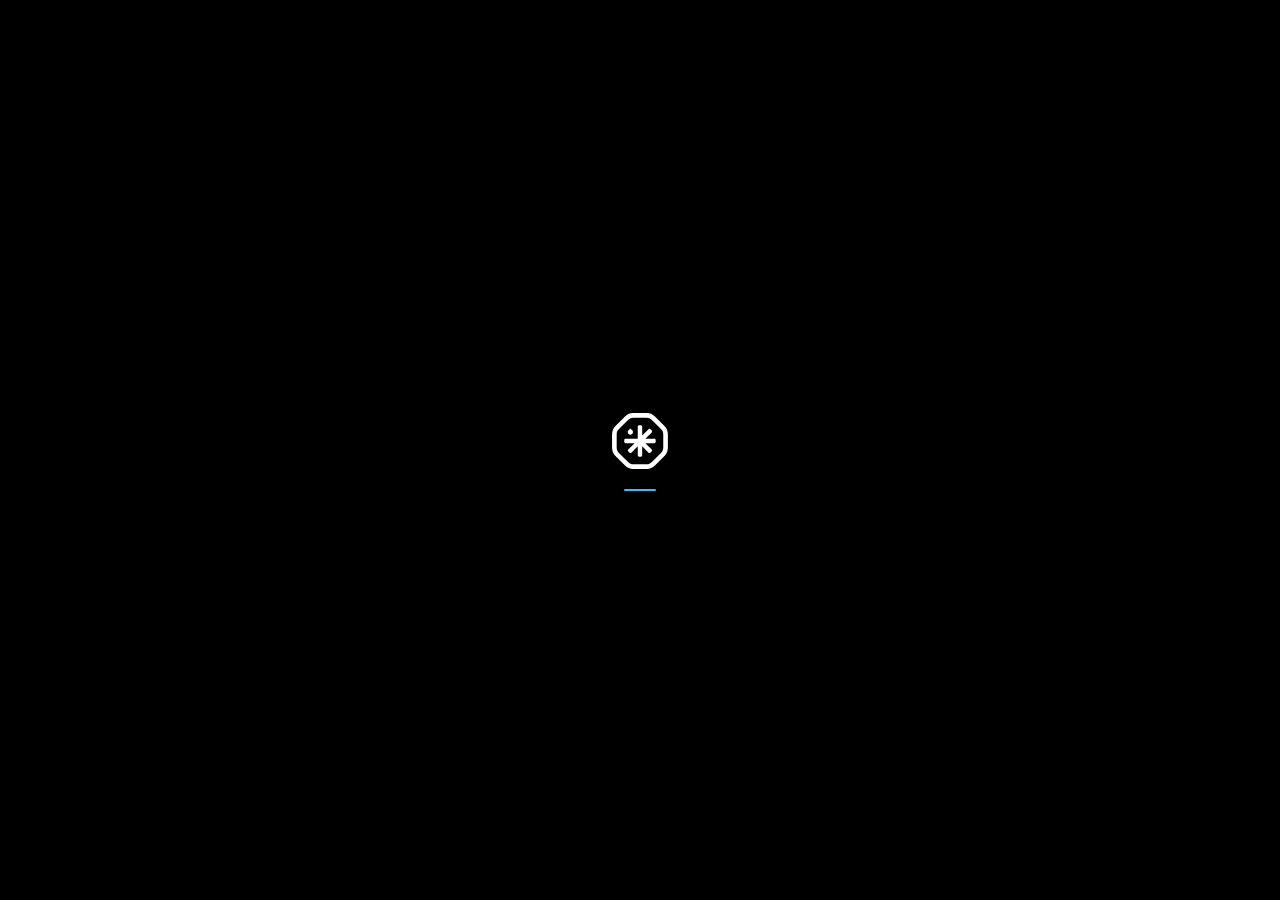
==== commit b909204f: "feat: show the AIS01-CB on the home screen above Camera setup and Configure node The home screen dra" ====
--- a/index.html
+++ b/index.html
@@ -5,7 +5,7 @@
     <meta name="viewport" content="width=device-width, initial-scale=1.0, user-scalable=no">
     <meta name="apple-mobile-web-app-capable" content="yes">
     <meta name="mobile-web-app-capable" content="yes">
-    <meta name="theme-color" content="#0f172a">
+    <meta name="theme-color" content="#000000">
     <meta http-equiv="Cache-Control" content="no-cache, no-store, must-revalidate">
     <meta http-equiv="Pragma" content="no-cache">
     <meta http-equiv="Expires" content="0">
@@ -17,14 +17,41 @@
         /* The entry door. Self-contained so the calibration stylesheets stay
            untouched — this screen belongs to neither tunnel. */
         #job-chooser {
-            display: flex; flex-direction: column; align-items: center;
-            justify-content: center; gap: 14px; padding: 24px 20px;
-        }
-        /* The name of the thing in your hand, so the door says what it opens. */
-        .job-brand-name {
-            margin: 0 0 4px; color: #e2e8f0;
-            font-size: 15px; font-weight: 600; letter-spacing: 0.5px;
-        }
+            display: flex; flex-direction: column; align-items: stretch; justify-content: flex-start; gap: 0;
+            width: 100%; max-width: 420px; padding: 40px 24px 56px;
+        }
+        .job-head { margin-bottom: 8px; }
+        .job-title {
+            margin: 0; color: #f1f5f9;
+            font-size: 34px; font-weight: 700; line-height: 1.1; letter-spacing: -0.6px;
+        }
+        .job-lead { margin: 10px 0 0; color: #a8b3bf; font-size: 17px; line-height: 1.4; }
+        .job-device {
+            position: relative; margin: 8px 0 44px;
+            display: flex; flex-direction: column; align-items: center; gap: 10px;
+        }
+        .job-device::before {
+            content: ''; position: absolute; left: 50%; top: 42%;
+            width: 100%; aspect-ratio: 1; transform: translate(-50%, -50%);
+            background: radial-gradient(closest-side, rgba(94, 234, 212, 0.22), rgba(94, 234, 212, 0.06) 55%, transparent);
+            pointer-events: none;
+        }
+        .job-device::after {
+            content: ''; position: absolute; left: 50%; top: 79%;
+            width: 90%; height: 28px; transform: translate(-50%, -50%);
+            background: radial-gradient(closest-side, rgba(94, 234, 212, 0.25), transparent);
+            pointer-events: none;
+        }
+        .job-device-drawing { position: relative; display: block; width: 92%; height: auto; color: #e2e8f0; }
+        .job-accent { stroke: #5eead4; }
+        .job-accent-fill { fill: #5eead4; stroke: none; }
+        .job-device-name { position: relative; display: flex; flex-direction: column; align-items: center; gap: 8px; }
+        .job-brand-name { color: #f1f5f9; font-size: 22px; font-weight: 700; letter-spacing: 0.3px; }
+        .job-network {
+            padding: 3px 14px; border: 1px solid #3b4752; border-radius: 999px;
+            color: #a8b3bf; font-size: 13px; font-weight: 600;
+        }
+        .job-actions { display: flex; flex-direction: column; gap: 14px; }
         /*
          * These read as panels unless they are given the two things a phone
          * uses to tell a button from a box: a surface that sits above the page
@@ -34,24 +61,31 @@
          */
         .job-btn {
             position: relative;
-            width: 100%; max-width: 320px; padding: 18px 40px 18px 20px;
-            display: flex; align-items: center;
-            border: 1px solid #475569; border-radius: 12px;
-            background: #273549; color: #e2e8f0; text-align: left;
-            box-shadow: inset 0 1px 0 rgba(255,255,255,0.06),
-                        0 2px 8px rgba(0,0,0,0.35);
+            width: 100%; padding: 18px 44px 18px 18px;
+            display: flex; align-items: center; gap: 16px;
+            border: 1px solid #2c3640; border-radius: 16px;
+            background: #151c22; color: #f1f5f9; text-align: left;
+            box-shadow: inset 0 1px 0 rgba(255,255,255,0.05), 0 2px 10px rgba(0,0,0,0.4);
             -webkit-tap-highlight-color: transparent;
         }
         .job-btn::after {
             content: '›';
-            position: absolute; right: 18px; top: 50%; transform: translateY(-52%);
-            color: #94a3b8; font-size: 22px; line-height: 1;
+            position: absolute; right: 18px; top: 50%; transform: translateY(-54%);
+            color: #a8b3bf; font-size: 28px; line-height: 1;
         }
         /* Pressed = down: the shadow goes away, the surface darkens. */
         .job-btn:active {
-            background: #1e293b; box-shadow: none; transform: translateY(1px);
-        }
-        .job-btn-main { font-size: 17px; font-weight: 600; }
+            background: #10161b; box-shadow: none; transform: translateY(1px);
+        }
+        .job-btn:focus-visible { outline: 2px solid #5eead4; outline-offset: 2px; }
+        .job-btn-icon {
+            flex-shrink: 0; width: 56px; height: 56px; border-radius: 14px;
+            display: flex; align-items: center; justify-content: center;
+            background: #1c3134; border: 1px solid #2b4a4a; color: #5eead4;
+        }
+        .job-btn-text { display: flex; flex-direction: column; gap: 4px; }
+        .job-btn-main { font-size: 18px; font-weight: 700; }
+        .job-btn-sub { color: #a8b3bf; font-size: 14px; line-height: 1.35; }
         .job-back {
             align-self: flex-start; margin-bottom: 10px; padding: 6px 2px;
             background: none; border: none; color: #64748b; font-size: 13px;
@@ -79,11 +113,9 @@
 </head>
 <body>
     <!-- Splash screen (inline styles — no external CSS dependency) -->
-    <div id="splash" style="position:fixed;inset:0;z-index:100;background:#0f172a;display:flex;flex-direction:column;align-items:center;justify-content:center;gap:16px;">
+    <div id="splash" style="position:fixed;inset:0;z-index:100;background:#000;display:flex;flex-direction:column;align-items:center;justify-content:center;gap:16px;">
         <svg width="64" height="64" viewBox="0 0 236 236" xmlns="http://www.w3.org/2000/svg">
-            <rect width="236" height="236" rx="40" fill="#0f172a"/>
             <g transform="translate(15 15)">
-                <rect width="206" height="206" rx="32" fill="#0f172a"/>
                 <path fill="#fff" d="M74.3 76.9c3.7-3.7 3.7-9.8 0-13.6l-6.8-6.8-6.8 6.8c-3.7 3.7-3.7 9.8 0 13.6 3.8 3.8 9.9 3.8 13.6 0"/>
                 <path fill="#fff" d="M158 12.5C150 4.4 139.3 0 127.9 0h-50c-11.3 0-22 4.4-30.1 12.5L12.5 47.8C4.4 55.9 0 66.5 0 77.9v50C0 139.3 4.4 150 12.5 158l35.3 35.3c8 8 18.7 12.5 30.1 12.5h50c11.4 0 22.1-4.4 30.1-12.5l35.3-35.3c8-8 12.5-18.7 12.5-30.1v-50c0-11.4-4.4-22.1-12.5-30.1zm30.8 115.4c0 6.8-2.7 13.3-7.5 18.1L146 181.3c-4.8 4.8-11.3 7.5-18.1 7.5h-50c-6.8 0-13.3-2.7-18.1-7.5L24.5 146c-4.8-4.8-7.5-11.3-7.5-18.1v-50c0-6.8 2.7-13.3 7.5-18.1l35.3-35.3c4.8-4.8 11.3-7.5 18.1-7.5h50c6.8 0 13.3 2.7 18.1 7.5l35.3 35.3c4.8 4.8 7.5 11.3 7.5 18.1z"/>
                 <path fill="#fff" d="M156 94.7h-33.3l23.5-23.5c1.8-1.8 1.9-4.7.2-6.6-.8-.9-1.7-1.8-2.5-2.7-.9-.9-1.8-1.7-2.7-2.5-1.9-1.7-4.8-1.6-6.6.2l-23.5 23.5V49.8c0-2.5-2-4.6-4.5-4.8-2.4-.2-5-.2-7.4 0-2.5.2-4.5 2.3-4.5 4.8v44.9H49.8c-2.5 0-4.6 2-4.8 4.5-.1 1.2-.1 2.5-.1 3.7s0 2.5.1 3.7c.2 2.5 2.3 4.5 4.8 4.5h33.3l-23.5 23.5c-1.8 1.8-1.9 4.7-.2 6.6.8.9 1.7 1.8 2.5 2.7.9.9 1.8 1.7 2.7 2.5 1.9 1.7 4.8 1.6 6.6-.2l23.5-23.5V156c0 2.5 2 4.6 4.5 4.8s4.9.2 7.4 0 4.5-2.3 4.5-4.8v-33.3l23.5 23.5c1.8 1.8 4.7 1.9 6.6.2.9-.8 1.8-1.7 2.7-2.5.9-.9 1.7-1.8 2.5-2.7 1.7-1.9 1.6-4.8-.2-6.6l-23.5-23.5H156c2.5 0 4.6-2 4.8-4.5.1-1.2.1-2.4.1-3.7 0-1.2 0-2.5-.1-3.7-.2-2.5-2.3-4.5-4.8-4.5"/>
@@ -198,20 +230,67 @@
               waiting for banners their unit will never print. Transport cannot
               be the discriminator anyway — Bluetooth serves both.
 
-              So each card names its job and nothing else. The question this
-              screen used to ask — "which device do you have?" — was answered by
-              the two answers under it, and every line that was tried underneath
-              them explained a screen that explains itself once you are in it.
-              Two words each is the whole decision.
+              So each card names its job, with one line saying what is inside
+              it: the camera card holds calibration and the firmware update.
             -->
             <div id="job-chooser">
-                <p class="job-brand-name">AIS01-CB</p>
-                <button id="job-calibrate" class="job-btn">
-                    <span class="job-btn-main">Calibrate camera</span>
-                </button>
-                <button id="job-provision" class="job-btn">
-                    <span class="job-btn-main">Configure node</span>
-                </button>
+                <header class="job-head">
+                    <h1 class="job-title">Set up your sensor</h1>
+                    <p class="job-lead">Pick the part you want to work on.</p>
+                </header>
+                <figure class="job-device">
+                    <svg class="job-device-drawing" viewBox="-20 -36 134 134" fill="none" stroke="currentColor" stroke-width="1.5" stroke-linecap="round" stroke-linejoin="round" aria-hidden="true">
+                        <path d="M64 80c0 8-8 9-20 8s-22-4-22-14V52"/>
+                        <rect x="38" y="34" width="52" height="38" rx="4" fill="#000"/>
+                        <path d="M44 34v-3h40v3M44 72v3h40v-3"/>
+                        <circle cx="42.5" cy="38.5" r="1.2"/>
+                        <circle cx="85.5" cy="38.5" r="1.2"/>
+                        <circle cx="42.5" cy="67.5" r="1.2"/>
+                        <circle cx="85.5" cy="67.5" r="1.2"/>
+                        <circle cx="47" cy="46" r="2"/>
+                        <path d="M48 52h7l3 3v11H48z"/>
+                        <rect x="71" y="-24" width="4" height="58" rx="2" fill="#000"/>
+                        <path class="job-accent" d="M79 -23a7 7 0 0 1 0 10M83 -27a12 12 0 0 1 0 18M67 -23a7 7 0 0 0 0 10M63 -27a12 12 0 0 0 0 18"/>
+                        <rect x="60" y="75" width="8" height="5" rx="1"/>
+                        <rect x="10" y="30" width="22" height="22" rx="6" fill="#000"/>
+                        <circle cx="18" cy="38" r="3.5"/>
+                        <circle class="job-accent-fill" cx="18" cy="38" r="1.3"/>
+                        <circle class="job-accent-fill" cx="25.5" cy="37" r="1.2"/>
+                        <circle cx="25.5" cy="41" r="1.2"/>
+                    </svg>
+                    <figcaption class="job-device-name">
+                        <span class="job-brand-name">AIS01-CB</span>
+                        <span class="job-network">LTE-M</span>
+                    </figcaption>
+                </figure>
+                <div class="job-actions">
+                    <button id="job-calibrate" class="job-btn">
+                        <span class="job-btn-icon">
+                            <svg viewBox="0 0 24 24" width="24" height="24" fill="none" stroke="currentColor" stroke-width="1.8" stroke-linecap="round" stroke-linejoin="round" aria-hidden="true">
+                                <path d="M4 8h3l1.5-2h7L17 8h3a1 1 0 0 1 1 1v9a1 1 0 0 1-1 1H4a1 1 0 0 1-1-1V9a1 1 0 0 1 1-1z"/>
+                                <circle cx="12" cy="13" r="3.5"/>
+                            </svg>
+                        </span>
+                        <span class="job-btn-text">
+                            <span class="job-btn-main">Camera setup</span>
+                            <span class="job-btn-sub">Camera tools and settings.</span>
+                        </span>
+                    </button>
+                    <button id="job-provision" class="job-btn">
+                        <span class="job-btn-icon">
+                            <svg viewBox="0 0 24 24" width="24" height="24" fill="none" stroke="currentColor" stroke-width="1.8" stroke-linecap="round" aria-hidden="true">
+                                <path d="M4 7h16M4 12h16M4 17h16"/>
+                                <circle cx="9" cy="7" r="2" fill="#1c3134"/>
+                                <circle cx="15" cy="12" r="2" fill="#1c3134"/>
+                                <circle cx="10" cy="17" r="2" fill="#1c3134"/>
+                            </svg>
+                        </span>
+                        <span class="job-btn-text">
+                            <span class="job-btn-main">Configure node</span>
+                            <span class="job-btn-sub">Manage device settings.</span>
+                        </span>
+                    </button>
+                </div>
                 <!--
                   Not for the person holding the phone: for us. It is how we
                   find out whether what we just shipped is what they are
@@ -226,9 +305,8 @@
                  because by the time they run the job is already chosen. -->
             <div id="connect-chooser" style="display:none;">
                 <button id="job-back" class="job-back">← back</button>
-                <button id="ble-btn" class="connect-btn connect-btn-primary" onclick="toggleBLE()">Connect via Bluetooth</button>
-                <button id="big-btn" class="connect-btn connect-btn-secondary" onclick="toggleConnection()">Connect via USB</button>
-                <button id="ota-btn" class="connect-btn connect-btn-secondary">Update firmware over USB</button>
+                <button id="big-btn" class="connect-btn connect-btn-primary" onclick="toggleConnection()">Calibrate camera</button>
+                <button id="ota-btn" class="connect-btn connect-btn-secondary">Update firmware</button>
                 <p id="message" style="display:none;"></p>
                 <!--
                   Filled from modules/version.js after the modules load. If this
@@ -242,6 +320,8 @@
                 <button id="ota-back" class="job-back">← back</button>
                 <div class="ota-title">Update firmware over USB</div>
                 <div class="ota-subtitle">Camera chip (Himax WE-I) through the USB converter</div>
+                <div id="ota-presets" class="ota-presets"></div>
+                <div class="ota-or">Or pick files</div>
                 <label class="ota-file">
                     <span class="ota-file-label">layout.bin</span>
                     <span id="ota-layout-name" class="ota-file-name">Choose file</span>
--- a/styles/overlays.css
+++ b/styles/overlays.css
@@ -508,3 +508,33 @@
 }
 .ota-status--error { color: var(--danger); }
 .ota-status--ok { color: #22c55e; }
+.ota-presets {
+    display: flex;
+    flex-direction: column;
+    gap: 8px;
+}
+.ota-presets:empty { display: none; }
+.ota-presets:empty + .ota-or { display: none; }
+.ota-preset {
+    padding: 14px;
+    border: 1px solid #475569;
+    border-radius: 12px;
+    background: #273549;
+    color: var(--text);
+    font-size: 15px;
+    font-weight: 600;
+    text-align: left;
+    cursor: pointer;
+    -webkit-tap-highlight-color: transparent;
+}
+.ota-preset:active { background: var(--surface); }
+.ota-preset--active {
+    border-color: var(--accent);
+    background: var(--accent-bg);
+    color: var(--accent);
+}
+.ota-or {
+    font-size: 12px;
+    color: var(--muted);
+    margin-top: 4px;
+}
